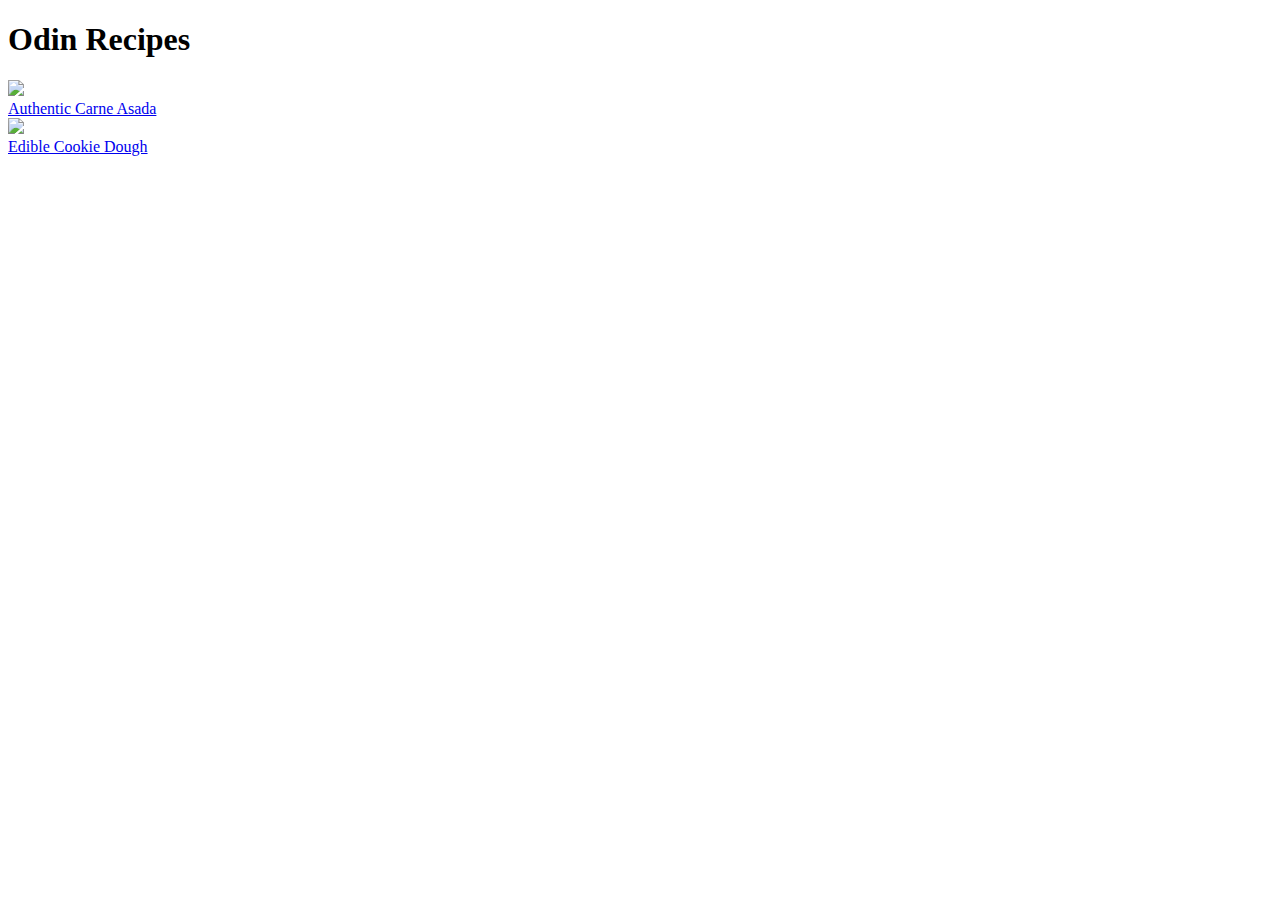
==== index.html @ 6177843c "added index and other documents" ====
<!DOCTYPE html>
<html lang="en">
<head>
    <meta charset="UTF-8">
    <meta http-equiv="X-UA-Compatible" content="IE=edge">
    <meta name="viewport" content="width=
    , initial-scale=1.0">
    <title>Odin-recipes</title>
</head>
<body>
    
    <h1> Odin Recipes</h1>
    

    
    <img src="http://www.onionringsandthings.com/wp-content/uploads/2016/09/carneasada1.jpg">
    <br>
    <a href="recipes/carne-asada.html">Authentic Carne Asada</a>

    <br>

    
    <img src="https://www.allrecipes.com/thmb/wSjyKXYMeT0HltKqvIPFmY3c-hk=/750x0/filters:no_upscale():max_bytes(150000):strip_icc():format(webp)/8753462-28ede7a4dfda4b3f805a96aa5079bbcf.jpg">
    <br>
    <a href="recipes/cookie-dough.html">Edible Cookie Dough</a>
</body>
</html>
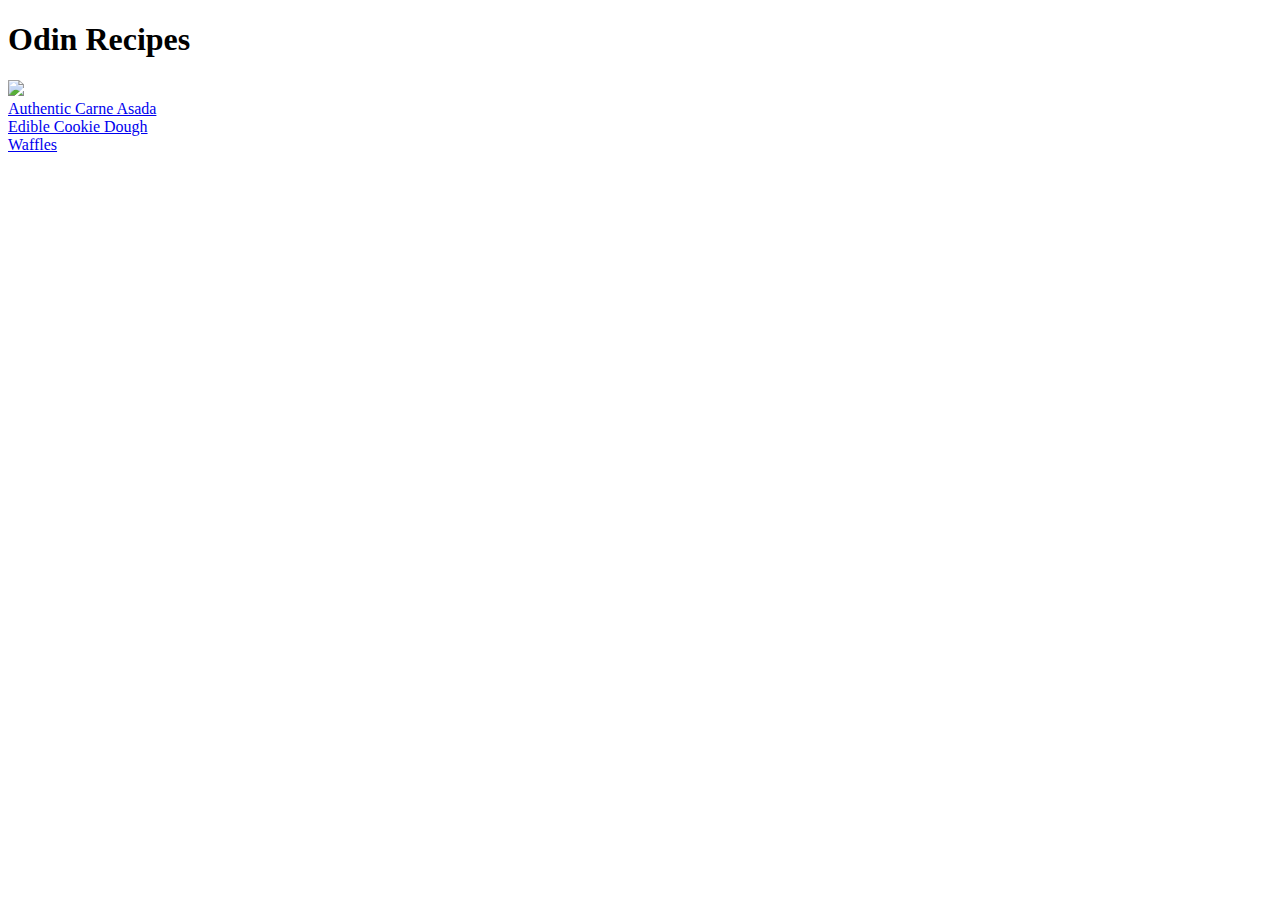
==== commit 69570533: "added new page to document." ====
--- a/index.html
+++ b/index.html
@@ -10,18 +10,19 @@
 <body>
     
     <h1> Odin Recipes</h1>
-    
 
-    
-    <img src="http://www.onionringsandthings.com/wp-content/uploads/2016/09/carneasada1.jpg">
+    <img src="https://media.tenor.com/okyDOdvpVDcAAAAC/master-chef-gordon-ramsey.gif">
+
     <br>
+
     <a href="recipes/carne-asada.html">Authentic Carne Asada</a>
 
     <br>
 
-    
-    <img src="https://www.allrecipes.com/thmb/wSjyKXYMeT0HltKqvIPFmY3c-hk=/750x0/filters:no_upscale():max_bytes(150000):strip_icc():format(webp)/8753462-28ede7a4dfda4b3f805a96aa5079bbcf.jpg">
+    <a href="recipes/cookie-dough.html">Edible Cookie Dough</a>
+
     <br>
-    <a href="recipes/cookie-dough.html">Edible Cookie Dough</a>
+
+    <a href="recipes/waffles.html">Waffles</a>
 </body>
 </html>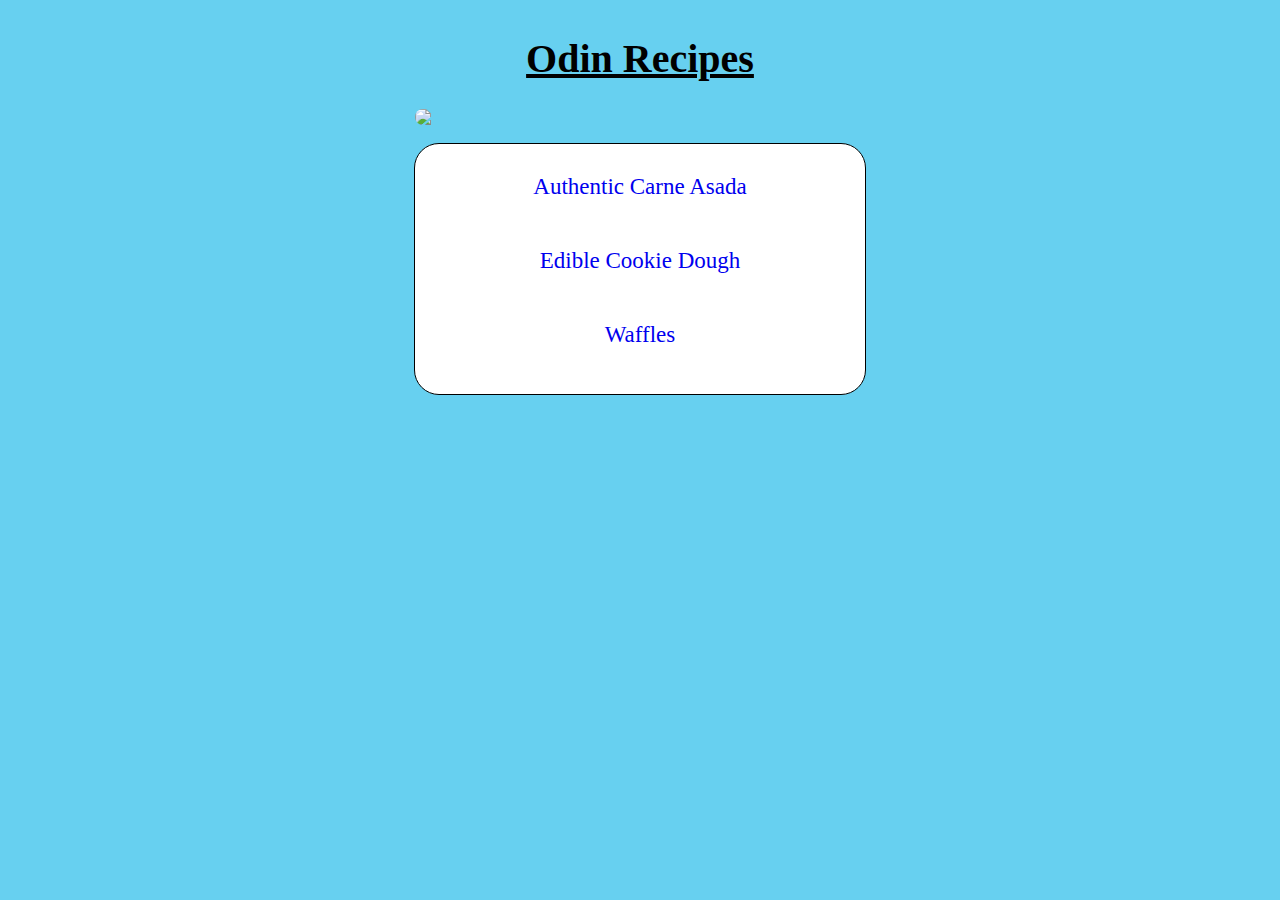
==== commit 62180d2e: "first additions of css to site" ====
--- a/index.html
+++ b/index.html
@@ -5,6 +5,8 @@
     <meta http-equiv="X-UA-Compatible" content="IE=edge">
     <meta name="viewport" content="width=
     , initial-scale=1.0">
+<link rel="stylesheet" href="styles.css">
+
     <title>Odin-recipes</title>
 </head>
 <body>
@@ -15,6 +17,7 @@
 
     <br>
 
+    <div id="links-recipes">
     <a href="recipes/carne-asada.html">Authentic Carne Asada</a>
 
     <br>
@@ -24,5 +27,8 @@
     <br>
 
     <a href="recipes/waffles.html">Waffles</a>
+
+    </div>
+    
 </body>
 </html>--- a/styles.css
+++ b/styles.css
@@ -0,0 +1,71 @@
+/* this is where the css for the home page begins */
+
+body {
+    background-color: #67d0f0;
+    text-align: center;
+    display: flex;
+    flex-direction: column;
+    align-items: center;
+
+
+}
+
+img {
+    border-radius: 25px;
+    height: auto;
+    width: 450px;
+}
+
+h1 {
+    font-size: 40px;
+    text-decoration: underline;
+}
+
+#links-recipes {
+    display: flex;
+    flex-direction: column;
+    text-align: center;
+    background-color: white;
+    height: 250px;
+    border: 1px solid black;
+    width:450px;
+    
+    border-radius: 25px;
+    
+}
+
+
+a {
+    text-decoration: none;
+    font-size: 23px;
+    
+   
+
+    padding-top: 30px;
+
+}
+
+a:hover {
+    color: #5b5875;
+}
+
+/* this is where the css for the home page ends*/
+
+/* this is where the css for the Carne asada begins */
+
+.contents {
+    border-radius: 30px;
+    width: 80%;
+    border: 1px solid black;
+    background-color: white;
+    padding: 20px;
+}
+
+ul {
+    list-style: none;
+     text-align: center;
+}
+
+.list {
+    text-align: center;
+}
